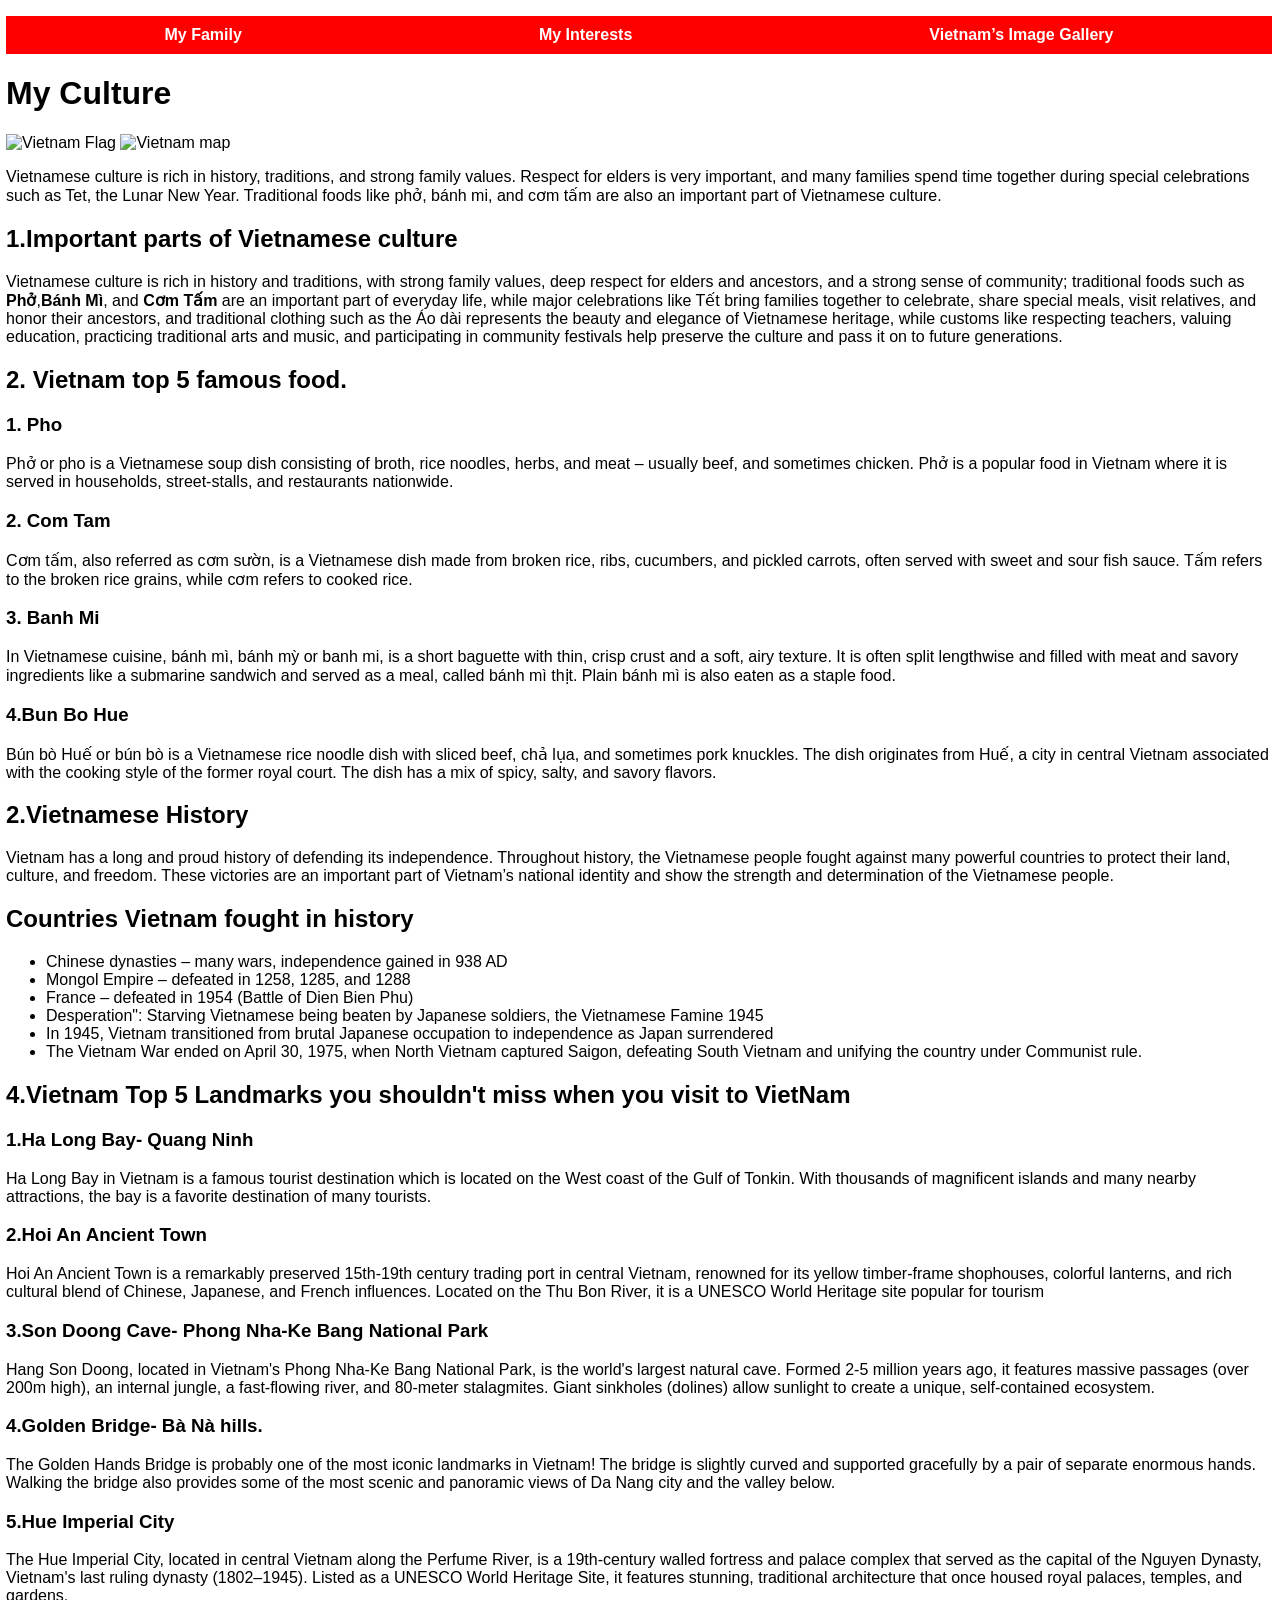
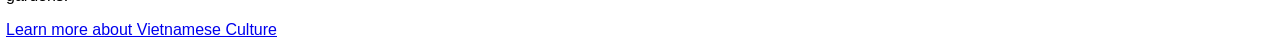
==== index.html @ 8c957118 "first commit" ====
<!DOCTYPE html>
<html>

<head>
  <title>My Whakapapa</title>
  <link rel="stylesheet" type="text/css" href="style.css">


</head>

<body>

<nav>
<ul>
<li><a href="family.html">My Family</a></li>
<li><a href="interests.html">My Interests</a></li>
<li><a href="image gallery.html">Vietnam’s Image Gallery</a></li>
</ul>
</nav>

<h1>My Culture</h1>

<img src="https://upload.wikimedia.org/wikipedia/commons/2/21/Flag_of_Vietnam.svg" alt="Vietnam Flag">
<img src="https://ichef.bbci.co.uk/ace/standard/976/cpsprodpb/5E81/production/_128339142_bbcm_vietnam_country_profile_map_180123.png" alt="Vietnam map">

<p>
Vietnamese culture is rich in history, traditions, and strong family values. 
Respect for elders is very important, and many families spend time together during 
special celebrations such as Tet, the Lunar New Year. Traditional foods like phở, 
bánh mi, and cơm tấm are also an important part of Vietnamese culture.
</p>

<h2>1.Important parts of Vietnamese culture</h2>

<p>Vietnamese culture is rich in history and traditions, with strong family values, deep respect for elders and ancestors, and a strong sense of community; traditional foods such as <strong>Phở</strong>,<strong>Bánh Mì</strong>, and <strong>Cơm Tấm</strong> are an important part of everyday life, while major celebrations like Tết bring families together to celebrate, share special meals, visit relatives, and honor their ancestors, and traditional clothing such as the Áo dài represents the beauty and elegance of Vietnamese heritage, while customs like respecting teachers, valuing education, practicing traditional arts and music, and participating in community festivals help preserve the culture and pass it on to future generations.</p>


<h2>2. Vietnam top 5 famous food.</h2>
 <h3>1. Pho</h3>
<p>Phở or pho is a Vietnamese soup dish consisting of broth, rice noodles, herbs, and meat – usually beef, and sometimes chicken. Phở is a popular food in Vietnam where it is served in households, street-stalls, and restaurants nationwide.</p>
 <h3>2. Com Tam</h3>
<p>Cơm tấm, also referred as cơm sườn, is a Vietnamese dish made from broken rice, ribs, cucumbers, and pickled carrots, often served with sweet and sour fish sauce. Tấm refers to the broken rice grains, while cơm refers to cooked rice.</p>
 <h3>3. Banh Mi</h3>
<p>In Vietnamese cuisine, bánh mì, bánh mỳ or banh mi, is a short baguette with thin, crisp crust and a soft, airy texture. It is often split lengthwise and filled with meat and savory ingredients like a submarine sandwich and served as a meal, called bánh mì thịt. Plain bánh mì is also eaten as a staple food.</p>
 <h3>4.Bun Bo Hue</h3>
<p>Bún bò Huế or bún bò is a Vietnamese rice noodle dish with sliced beef, chả lụa, and sometimes pork knuckles. The dish originates from Huế, a city in central Vietnam associated with the cooking style of the former royal court. The dish has a mix of spicy, salty, and savory flavors.</p>


<h2>2.Vietnamese History</h2>

<p>
Vietnam has a long and proud history of defending its independence. 
Throughout history, the Vietnamese people fought against many powerful countries 
to protect their land, culture, and freedom. These victories are an important 
part of Vietnam’s national identity and show the strength and determination 
of the Vietnamese people.
</p>

<h2>Countries Vietnam fought in history</h2>

<ul>
<li>Chinese dynasties – many wars, independence gained in 938 AD</li>
<li>Mongol Empire – defeated in 1258, 1285, and 1288</li>
<li>France – defeated in 1954 (Battle of Dien Bien Phu)</li>
<li>Desperation": Starving Vietnamese being beaten by Japanese soldiers, the Vietnamese Famine 1945</li>
<li>In 1945, Vietnam transitioned from brutal Japanese occupation to independence as Japan surrendered</li>
<li>The Vietnam War ended on April 30, 1975, when North Vietnam captured Saigon, defeating South Vietnam and unifying the country under Communist rule.</li>
</ul>

<h2>4.Vietnam Top 5 Landmarks you shouldn't miss when you visit to VietNam</h2>
 <h3>1.Ha Long Bay- Quang Ninh</h3>
<p>Ha Long Bay in Vietnam is a famous tourist destination which is located on the West coast of the Gulf of Tonkin. With thousands of magnificent islands and many nearby attractions, the bay is a favorite destination of many tourists.</p>
 <h3>2.Hoi An Ancient Town</h3>
<p>Hoi An Ancient Town is a remarkably preserved 15th-19th century trading port in central Vietnam, renowned for its yellow timber-frame shophouses, colorful lanterns, and rich cultural blend of Chinese, Japanese, and French influences. Located on the Thu Bon River, it is a UNESCO World Heritage site popular for tourism</p>
 <h3>3.Son Doong Cave- Phong Nha-Ke Bang National Park</h3>
<p>Hang Son Doong, located in Vietnam's Phong Nha-Ke Bang National Park, is the world's largest natural cave. Formed 2-5 million years ago, it features massive passages (over 200m high), an internal jungle, a fast-flowing river, and 80-meter stalagmites. Giant sinkholes (dolines) allow sunlight to create a unique, self-contained ecosystem.</p>
 <h3>4.Golden Bridge- Bà Nà hills.</h3>
<p>The Golden Hands Bridge is probably one of the most iconic landmarks in Vietnam! The bridge is slightly curved and supported gracefully by a pair of separate enormous hands. Walking the bridge also provides some of the most scenic and panoramic views of Da Nang city and the valley below.</p>
 <h3>5.Hue Imperial City</h3>
<p>The Hue Imperial City, located in central Vietnam along the Perfume River, is a 19th-century walled fortress and palace complex that served as the capital of the Nguyen Dynasty, Vietnam's last ruling dynasty (1802–1945). Listed as a UNESCO World Heritage Site, it features stunning, traditional architecture that once housed royal palaces, temples, and gardens.</p>
















<a href="https://en.wikipedia.org/wiki/Vietnamese_culture" target="_blank">
Learn more about Vietnamese Culture
</a>
</body>
</html>
---- style.css ----
body{
  font-family: Arial;
  margin-left: 6px;
}

nav ul{
  background-color: red;
  padding: 10px;
  display: flex;
  justify-content: space-around;
}

nav ul li{
  display: inline;
  margin-right: 10 px;
  justify-content: space-evenly
}

nav ul li a{
  color: rgb(255, 255, 255);
  text-decoration: none;
  font-weight: bold;
}

nav a{
  margin-right: 340 px;
}

img{
  width: 300px; 
}
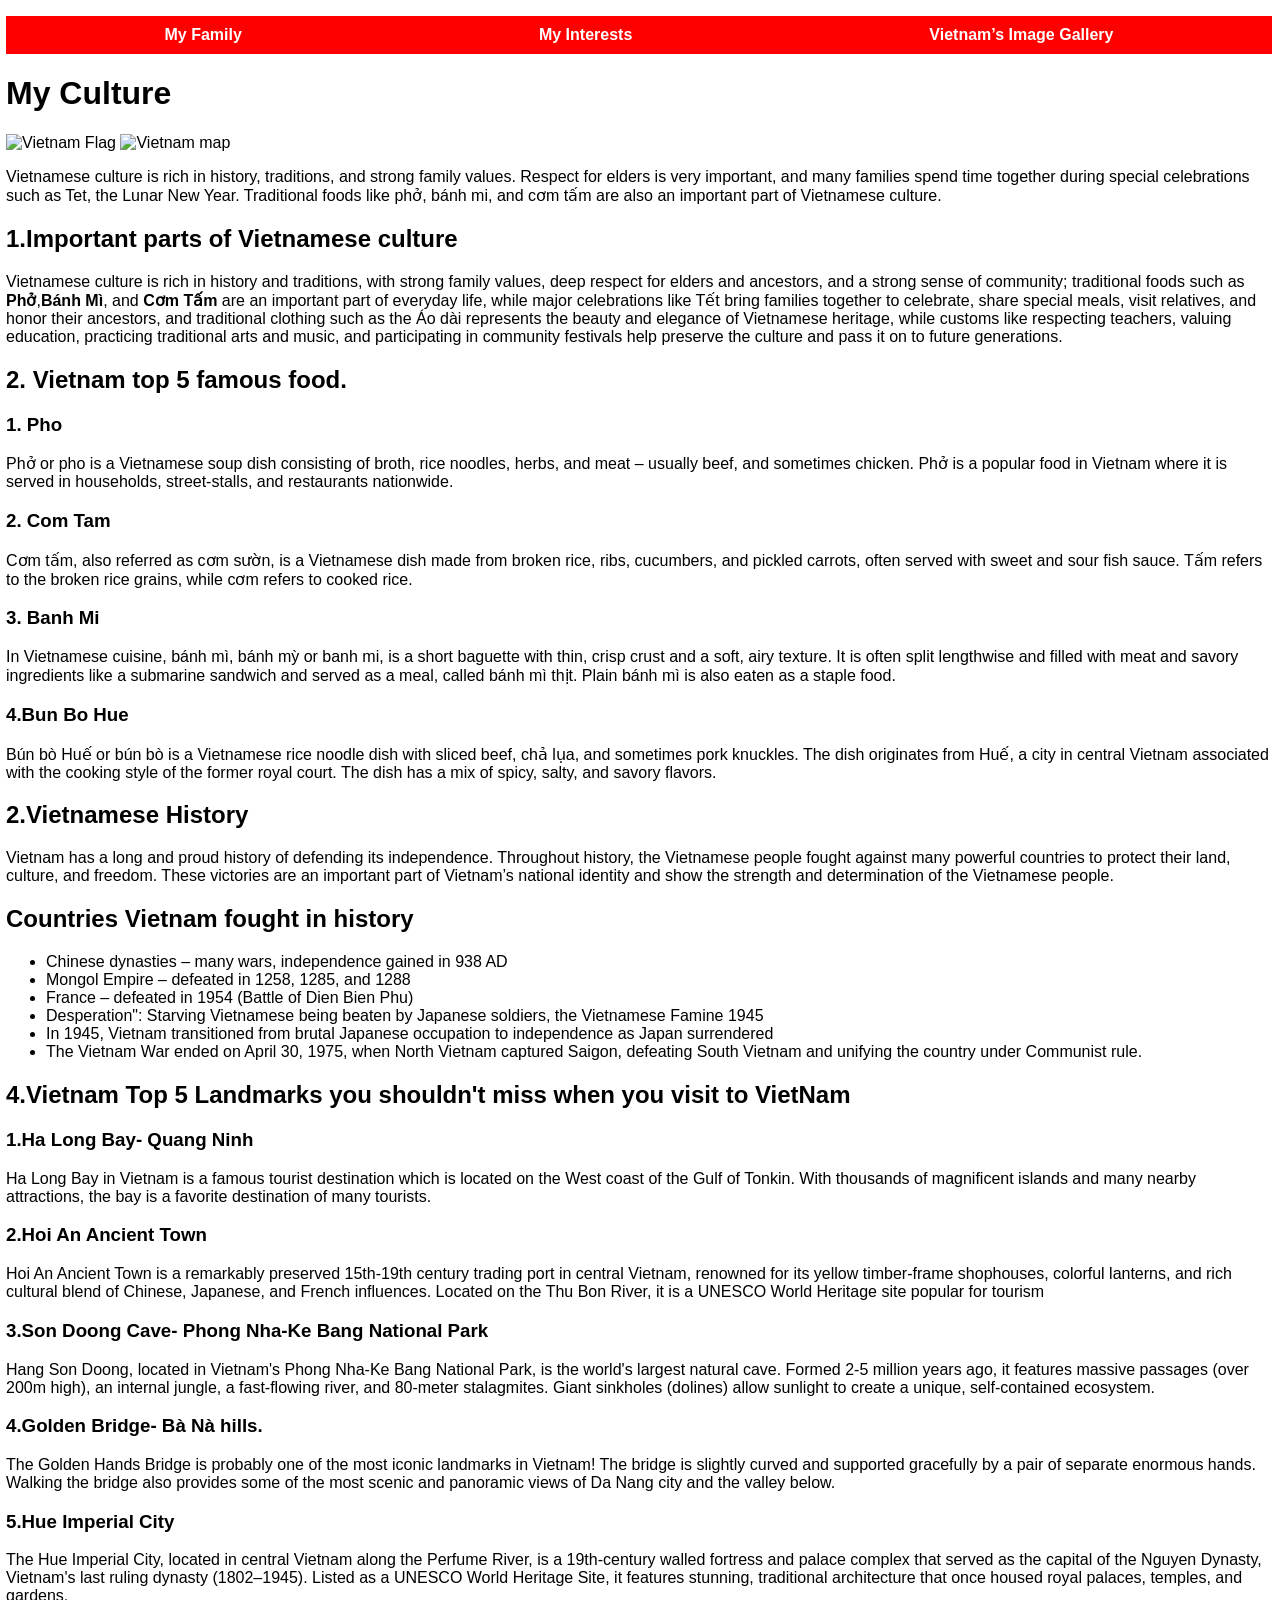
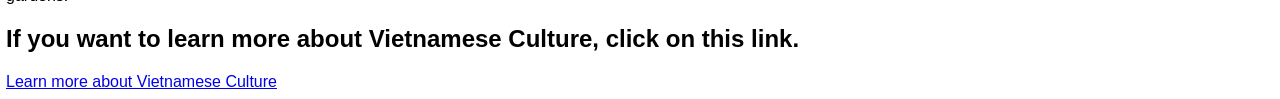
==== commit 59487cc3: "Im done the index.html about my culture." ====
--- a/index.html
+++ b/index.html
@@ -1,15 +1,13 @@
 <!DOCTYPE html>
 <html>
-
+   
 <head>
-  <title>My Whakapapa</title>
-  <link rel="stylesheet" type="text/css" href="style.css">
-
-
+ <title>My Whakapapa</title>
+ <link rel="stylesheet" type="text/css" href="style.css">
 </head>
 
 <body>
-
+ <header>
 <nav>
 <ul>
 <li><a href="family.html">My Family</a></li>
@@ -17,6 +15,7 @@
 <li><a href="image gallery.html">Vietnam’s Image Gallery</a></li>
 </ul>
 </nav>
+ </header>
 
 <h1>My Culture</h1>
 
@@ -78,22 +77,7 @@
 <p>The Golden Hands Bridge is probably one of the most iconic landmarks in Vietnam! The bridge is slightly curved and supported gracefully by a pair of separate enormous hands. Walking the bridge also provides some of the most scenic and panoramic views of Da Nang city and the valley below.</p>
  <h3>5.Hue Imperial City</h3>
 <p>The Hue Imperial City, located in central Vietnam along the Perfume River, is a 19th-century walled fortress and palace complex that served as the capital of the Nguyen Dynasty, Vietnam's last ruling dynasty (1802–1945). Listed as a UNESCO World Heritage Site, it features stunning, traditional architecture that once housed royal palaces, temples, and gardens.</p>
-
-
-
-
-
-
-
-
-
-
-
-
-
-
-
-
+ <h2>If you want to learn more about Vietnamese Culture, click on this link.</h2>
 <a href="https://en.wikipedia.org/wiki/Vietnamese_culture" target="_blank">
 Learn more about Vietnamese Culture
 </a>
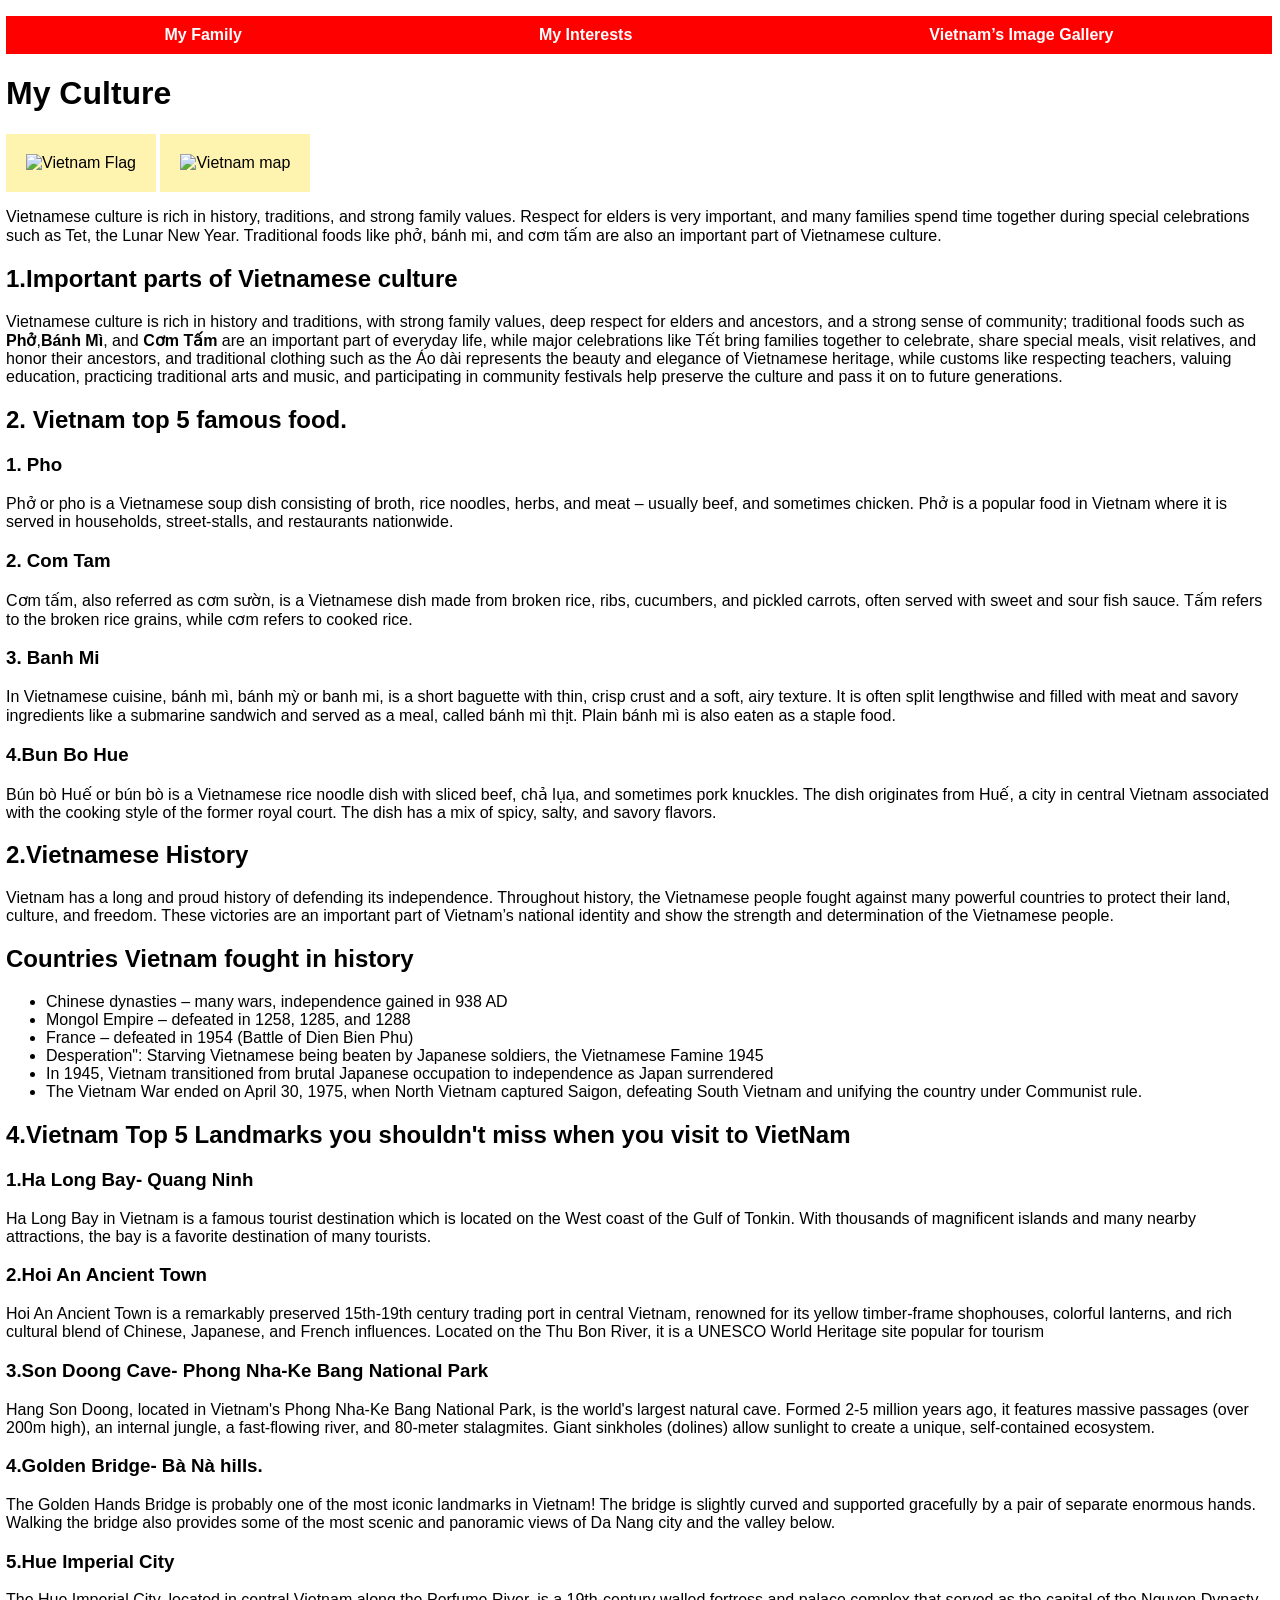
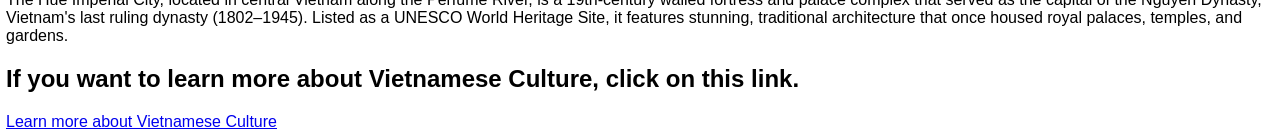
==== commit 99b121d8: "I have changed the text displayed regading my family information." ====
--- a/index.html
+++ b/index.html
@@ -1,85 +1,84 @@
 <!DOCTYPE html>
-<html>
-   
-<head>
- <title>My Whakapapa</title>
- <link rel="stylesheet" type="text/css" href="style.css">
-</head>
+    <html>
+        <head>
+        <title>My Whakapapa</title>
+            <link rel="stylesheet" type="text/css" href="style.css">
+        </head>
 
-<body>
- <header>
-<nav>
-<ul>
-<li><a href="family.html">My Family</a></li>
-<li><a href="interests.html">My Interests</a></li>
-<li><a href="image gallery.html">Vietnam’s Image Gallery</a></li>
-</ul>
-</nav>
- </header>
+        <body>
+        <header>
+    <nav>
+    <ul>
+    <li><a href="family.html">My Family</a></li>
+    <li><a href="interests.html">My Interests</a></li>
+    <li><a href="image gallery.html">Vietnam’s Image Gallery</a></li>
+    </ul>
+    </nav>
+    </header>
 
-<h1>My Culture</h1>
+    <h1>My Culture</h1>
 
-<img src="https://upload.wikimedia.org/wikipedia/commons/2/21/Flag_of_Vietnam.svg" alt="Vietnam Flag">
-<img src="https://ichef.bbci.co.uk/ace/standard/976/cpsprodpb/5E81/production/_128339142_bbcm_vietnam_country_profile_map_180123.png" alt="Vietnam map">
+    <img src="https://upload.wikimedia.org/wikipedia/commons/2/21/Flag_of_Vietnam.svg" alt="Vietnam Flag">
+    <img src="https://ichef.bbci.co.uk/ace/standard/976/cpsprodpb/5E81/production/_128339142_bbcm_vietnam_country_profile_map_180123.png" alt="Vietnam map">
 
-<p>
-Vietnamese culture is rich in history, traditions, and strong family values. 
-Respect for elders is very important, and many families spend time together during 
-special celebrations such as Tet, the Lunar New Year. Traditional foods like phở, 
-bánh mi, and cơm tấm are also an important part of Vietnamese culture.
-</p>
+        <p>
+        Vietnamese culture is rich in history, traditions, and strong family values. 
+        Respect for elders is very important, and many families spend time together during 
+        special celebrations such as Tet, the Lunar New Year. Traditional foods like phở, 
+        bánh mi, and cơm tấm are also an important part of Vietnamese culture.
+        </p>
 
-<h2>1.Important parts of Vietnamese culture</h2>
+    <h2>1.Important parts of Vietnamese culture</h2>
 
-<p>Vietnamese culture is rich in history and traditions, with strong family values, deep respect for elders and ancestors, and a strong sense of community; traditional foods such as <strong>Phở</strong>,<strong>Bánh Mì</strong>, and <strong>Cơm Tấm</strong> are an important part of everyday life, while major celebrations like Tết bring families together to celebrate, share special meals, visit relatives, and honor their ancestors, and traditional clothing such as the Áo dài represents the beauty and elegance of Vietnamese heritage, while customs like respecting teachers, valuing education, practicing traditional arts and music, and participating in community festivals help preserve the culture and pass it on to future generations.</p>
+        <p>Vietnamese culture is rich in history and traditions, with strong family values, deep respect for elders and ancestors, and a strong sense of community; traditional foods such as <strong>Phở</strong>,<strong>Bánh Mì</strong>, and <strong>Cơm Tấm</strong> are an important part of everyday life, while major celebrations like Tết bring families together to celebrate, share special meals, visit relatives, and honor their ancestors, and traditional clothing such as the Áo dài represents the beauty and elegance of Vietnamese heritage, while customs like respecting teachers, valuing education, practicing traditional arts and music, and participating in community festivals help preserve the culture and pass it on to future generations.</p>
 
 
-<h2>2. Vietnam top 5 famous food.</h2>
- <h3>1. Pho</h3>
-<p>Phở or pho is a Vietnamese soup dish consisting of broth, rice noodles, herbs, and meat – usually beef, and sometimes chicken. Phở is a popular food in Vietnam where it is served in households, street-stalls, and restaurants nationwide.</p>
- <h3>2. Com Tam</h3>
-<p>Cơm tấm, also referred as cơm sườn, is a Vietnamese dish made from broken rice, ribs, cucumbers, and pickled carrots, often served with sweet and sour fish sauce. Tấm refers to the broken rice grains, while cơm refers to cooked rice.</p>
- <h3>3. Banh Mi</h3>
-<p>In Vietnamese cuisine, bánh mì, bánh mỳ or banh mi, is a short baguette with thin, crisp crust and a soft, airy texture. It is often split lengthwise and filled with meat and savory ingredients like a submarine sandwich and served as a meal, called bánh mì thịt. Plain bánh mì is also eaten as a staple food.</p>
- <h3>4.Bun Bo Hue</h3>
-<p>Bún bò Huế or bún bò is a Vietnamese rice noodle dish with sliced beef, chả lụa, and sometimes pork knuckles. The dish originates from Huế, a city in central Vietnam associated with the cooking style of the former royal court. The dish has a mix of spicy, salty, and savory flavors.</p>
+    <h2>2. Vietnam top 5 famous food.</h2>
+    <h3>1. Pho</h3>
+    <p>Phở or pho is a Vietnamese soup dish consisting of broth, rice noodles, herbs, and meat – usually beef, and sometimes chicken. Phở is a popular food in Vietnam where it is served in households, street-stalls, and restaurants nationwide.</p>
+    <h3>2. Com Tam</h3>
+    <p>Cơm tấm, also referred as cơm sườn, is a Vietnamese dish made from broken rice, ribs, cucumbers, and pickled carrots, often served with sweet and sour fish sauce. Tấm refers to the broken rice grains, while cơm refers to cooked rice.</p>
+    <h3>3. Banh Mi</h3>
+    <p>In Vietnamese cuisine, bánh mì, bánh mỳ or banh mi, is a short baguette with thin, crisp crust and a soft, airy texture. It is often split lengthwise and filled with meat and savory ingredients like a submarine sandwich and served as a meal, called bánh mì thịt. Plain bánh mì is also eaten as a staple food.</p>
+    <h3>4.Bun Bo Hue</h3>
+    <p>Bún bò Huế or bún bò is a Vietnamese rice noodle dish with sliced beef, chả lụa, and sometimes pork knuckles. The dish originates from Huế, a city in central Vietnam associated with the cooking style of the former royal court. The dish has a mix of spicy, salty, and savory flavors.</p>
 
 
-<h2>2.Vietnamese History</h2>
+    <h2>2.Vietnamese History</h2>
 
-<p>
-Vietnam has a long and proud history of defending its independence. 
-Throughout history, the Vietnamese people fought against many powerful countries 
-to protect their land, culture, and freedom. These victories are an important 
-part of Vietnam’s national identity and show the strength and determination 
-of the Vietnamese people.
-</p>
+    <p>
+    Vietnam has a long and proud history of defending its independence. 
+    Throughout history, the Vietnamese people fought against many powerful countries 
+    to protect their land, culture, and freedom. These victories are an important 
+    part of Vietnam’s national identity and show the strength and determination 
+    of the Vietnamese people.
+    </p>
 
-<h2>Countries Vietnam fought in history</h2>
+    <h2>Countries Vietnam fought in history</h2>
 
-<ul>
-<li>Chinese dynasties – many wars, independence gained in 938 AD</li>
-<li>Mongol Empire – defeated in 1258, 1285, and 1288</li>
-<li>France – defeated in 1954 (Battle of Dien Bien Phu)</li>
-<li>Desperation": Starving Vietnamese being beaten by Japanese soldiers, the Vietnamese Famine 1945</li>
-<li>In 1945, Vietnam transitioned from brutal Japanese occupation to independence as Japan surrendered</li>
-<li>The Vietnam War ended on April 30, 1975, when North Vietnam captured Saigon, defeating South Vietnam and unifying the country under Communist rule.</li>
-</ul>
+    <ul>
+    <li>Chinese dynasties – many wars, independence gained in 938 AD</li>
+    <li>Mongol Empire – defeated in 1258, 1285, and 1288</li>
+    <li>France – defeated in 1954 (Battle of Dien Bien Phu)</li>
+    <li>Desperation": Starving Vietnamese being beaten by Japanese soldiers, the Vietnamese Famine 1945</li>
+    <li>In 1945, Vietnam transitioned from brutal Japanese occupation to independence as Japan surrendered</li>
+    <li>The Vietnam War ended on April 30, 1975, when North Vietnam captured Saigon, defeating South Vietnam and unifying the country under Communist rule.</li>
+    </ul>
 
-<h2>4.Vietnam Top 5 Landmarks you shouldn't miss when you visit to VietNam</h2>
- <h3>1.Ha Long Bay- Quang Ninh</h3>
-<p>Ha Long Bay in Vietnam is a famous tourist destination which is located on the West coast of the Gulf of Tonkin. With thousands of magnificent islands and many nearby attractions, the bay is a favorite destination of many tourists.</p>
- <h3>2.Hoi An Ancient Town</h3>
-<p>Hoi An Ancient Town is a remarkably preserved 15th-19th century trading port in central Vietnam, renowned for its yellow timber-frame shophouses, colorful lanterns, and rich cultural blend of Chinese, Japanese, and French influences. Located on the Thu Bon River, it is a UNESCO World Heritage site popular for tourism</p>
- <h3>3.Son Doong Cave- Phong Nha-Ke Bang National Park</h3>
-<p>Hang Son Doong, located in Vietnam's Phong Nha-Ke Bang National Park, is the world's largest natural cave. Formed 2-5 million years ago, it features massive passages (over 200m high), an internal jungle, a fast-flowing river, and 80-meter stalagmites. Giant sinkholes (dolines) allow sunlight to create a unique, self-contained ecosystem.</p>
- <h3>4.Golden Bridge- Bà Nà hills.</h3>
-<p>The Golden Hands Bridge is probably one of the most iconic landmarks in Vietnam! The bridge is slightly curved and supported gracefully by a pair of separate enormous hands. Walking the bridge also provides some of the most scenic and panoramic views of Da Nang city and the valley below.</p>
- <h3>5.Hue Imperial City</h3>
-<p>The Hue Imperial City, located in central Vietnam along the Perfume River, is a 19th-century walled fortress and palace complex that served as the capital of the Nguyen Dynasty, Vietnam's last ruling dynasty (1802–1945). Listed as a UNESCO World Heritage Site, it features stunning, traditional architecture that once housed royal palaces, temples, and gardens.</p>
- <h2>If you want to learn more about Vietnamese Culture, click on this link.</h2>
-<a href="https://en.wikipedia.org/wiki/Vietnamese_culture" target="_blank">
-Learn more about Vietnamese Culture
-</a>
-</body>
-</html>+    <h2>4.Vietnam Top 5 Landmarks you shouldn't miss when you visit to VietNam</h2>
+    <h3>1.Ha Long Bay- Quang Ninh</h3>
+    <p>Ha Long Bay in Vietnam is a famous tourist destination which is located on the West coast of the Gulf of Tonkin. With thousands of magnificent islands and many nearby attractions, the bay is a favorite destination of many tourists.</p>
+    <h3>2.Hoi An Ancient Town</h3>
+    <p>Hoi An Ancient Town is a remarkably preserved 15th-19th century trading port in central Vietnam, renowned for its yellow timber-frame shophouses, colorful lanterns, and rich cultural blend of Chinese, Japanese, and French influences. Located on the Thu Bon River, it is a UNESCO World Heritage site popular for tourism</p>
+    <h3>3.Son Doong Cave- Phong Nha-Ke Bang National Park</h3>
+    <p>Hang Son Doong, located in Vietnam's Phong Nha-Ke Bang National Park, is the world's largest natural cave. Formed 2-5 million years ago, it features massive passages (over 200m high), an internal jungle, a fast-flowing river, and 80-meter stalagmites. Giant sinkholes (dolines) allow sunlight to create a unique, self-contained ecosystem.</p>
+    <h3>4.Golden Bridge- Bà Nà hills.</h3>
+    <p>The Golden Hands Bridge is probably one of the most iconic landmarks in Vietnam! The bridge is slightly curved and supported gracefully by a pair of separate enormous hands. Walking the bridge also provides some of the most scenic and panoramic views of Da Nang city and the valley below.</p>
+    <h3>5.Hue Imperial City</h3>
+    <p>The Hue Imperial City, located in central Vietnam along the Perfume River, is a 19th-century walled fortress and palace complex that served as the capital of the Nguyen Dynasty, Vietnam's last ruling dynasty (1802–1945). Listed as a UNESCO World Heritage Site, it features stunning, traditional architecture that once housed royal palaces, temples, and gardens.</p>
+    <h2>If you want to learn more about Vietnamese Culture, click on this link.</h2>
+    <a href="https://en.wikipedia.org/wiki/Vietnamese_culture" target="_blank">
+    Learn more about Vietnamese Culture
+    </a>
+    </body>
+    </html>
--- a/style.css
+++ b/style.css
@@ -28,5 +28,9 @@
 
 img{
   width: 300px; 
+ font-family: Arial, sans-serif;
+    text-align: center;
+    padding: 20px;
+    background-color: #FFF3B0; /* soft yellow background */
 }
 
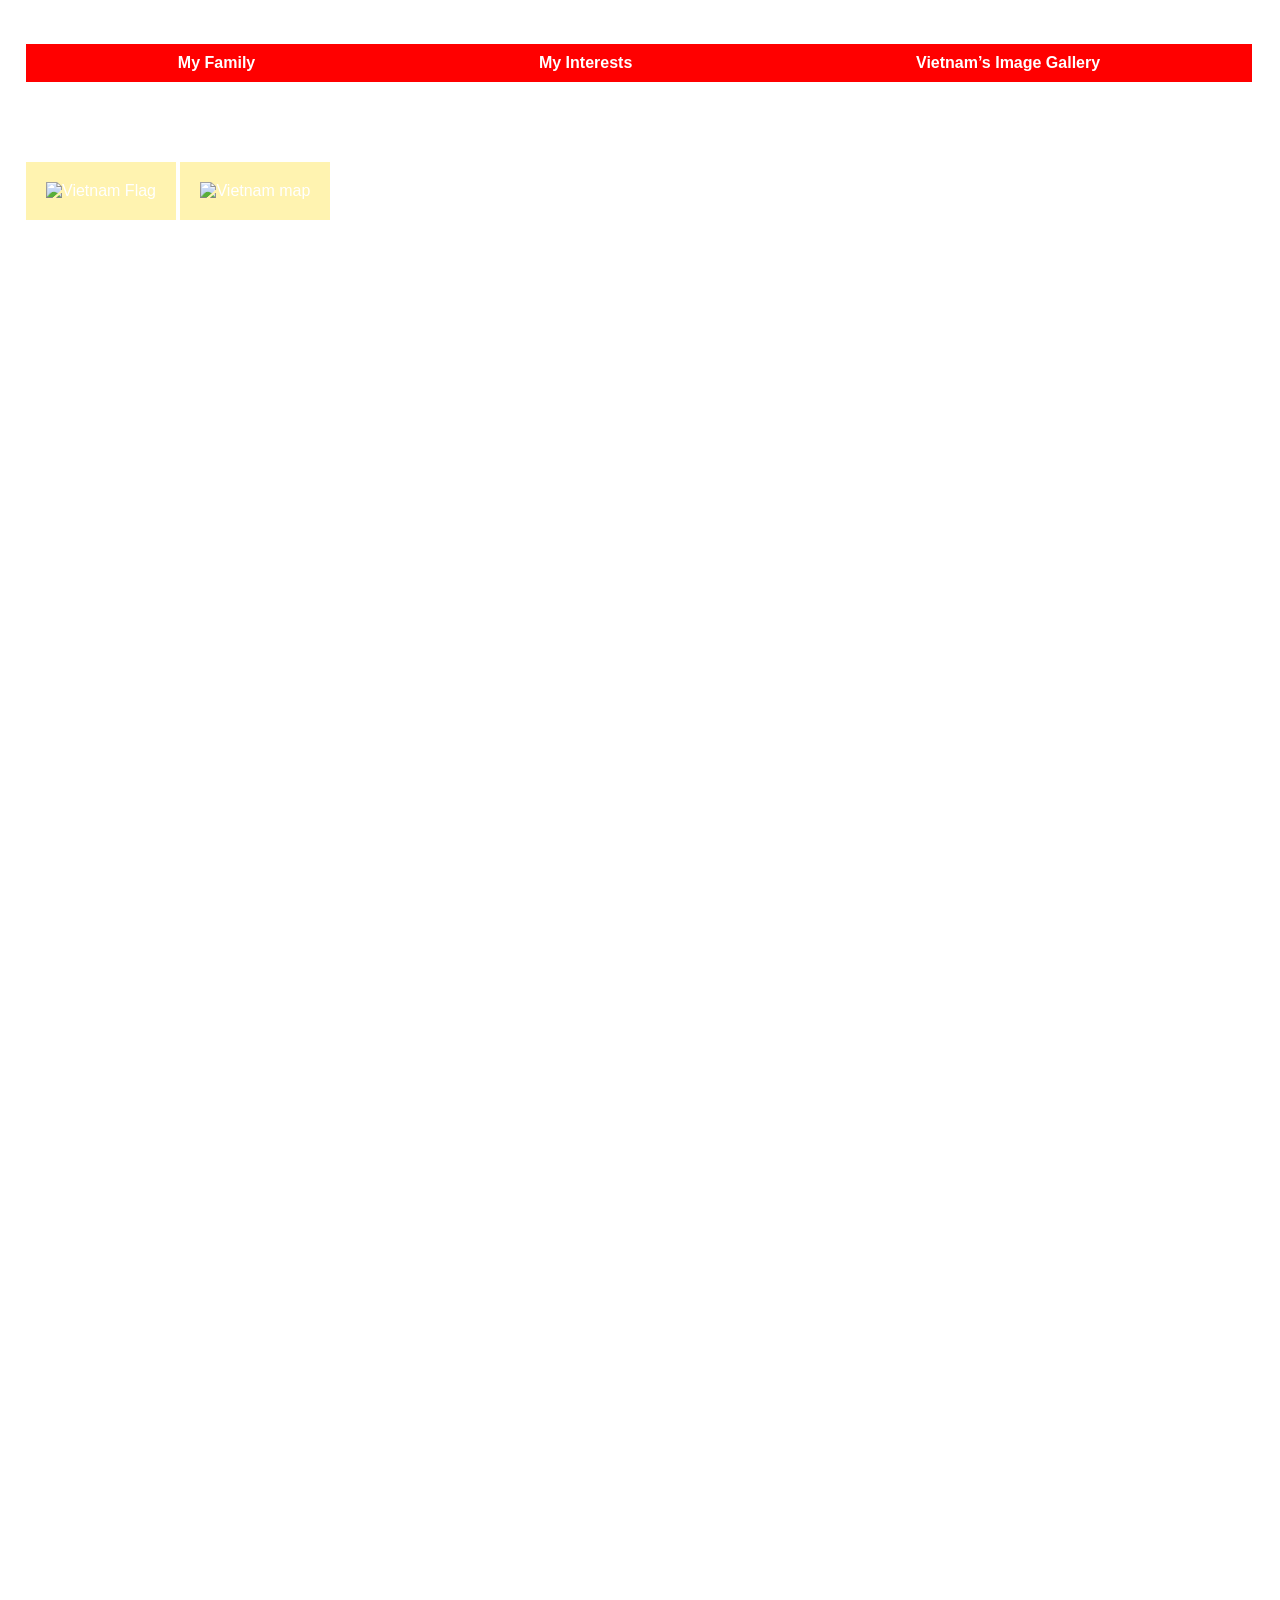
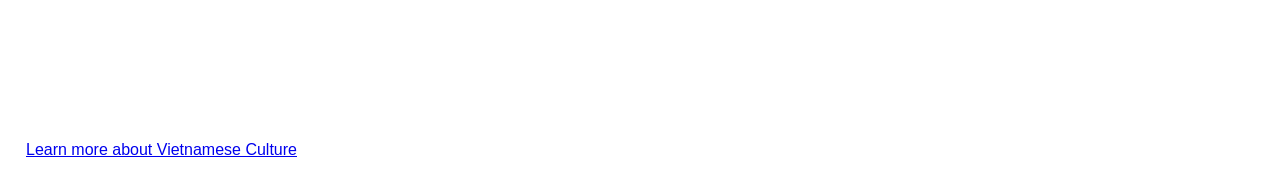
==== commit 401109c6: "change the link color to white" ====
--- a/index.html
+++ b/index.html
@@ -77,8 +77,9 @@
     <h3>5.Hue Imperial City</h3>
     <p>The Hue Imperial City, located in central Vietnam along the Perfume River, is a 19th-century walled fortress and palace complex that served as the capital of the Nguyen Dynasty, Vietnam's last ruling dynasty (1802–1945). Listed as a UNESCO World Heritage Site, it features stunning, traditional architecture that once housed royal palaces, temples, and gardens.</p>
     <h2>If you want to learn more about Vietnamese Culture, click on this link.</h2>
-    <a href="https://en.wikipedia.org/wiki/Vietnamese_culture" target="_blank">
+    <a href="https://en.wikipedia.org/wiki/Vietnamese_culture" target="_blank" class="vietnam-link">
     Learn more about Vietnamese Culture
+</a>
     </a>
     </body>
     </html>
--- a/style.css
+++ b/style.css
@@ -34,3 +34,35 @@
     background-color: #FFF3B0; /* soft yellow background */
 }
 
+.gallery {
+    display: flex;
+    flex-wrap: wrap;
+    gap: 10px;
+    justify-content: center;
+}
+
+.gallery img {
+    width: 200px;
+    height: auto;
+}
+
+body {
+    background-image: url('https://png.pngtree.com/thumb_back/fh260/background/20251101/pngtree-lush-green-rice-terraces-cascading-down-a-misty-mountainside-image_20179159.webp');
+    background-size: cover;      
+    background-repeat: no-repeat; 
+    background-position: center;  
+    background-attachment: fixed; 
+    font-family: Arial, sans-serif;
+    color: rgb(255, 255, 255);                 
+    padding: 20px;
+<style>
+  a.vietnam-link {
+    color: darkgreen;
+    text-decoration: none;
+  }
+  
+  a.vietnam-link:hover {
+    color: rgb(255, 255, 255);
+  }
+</style>
+    
